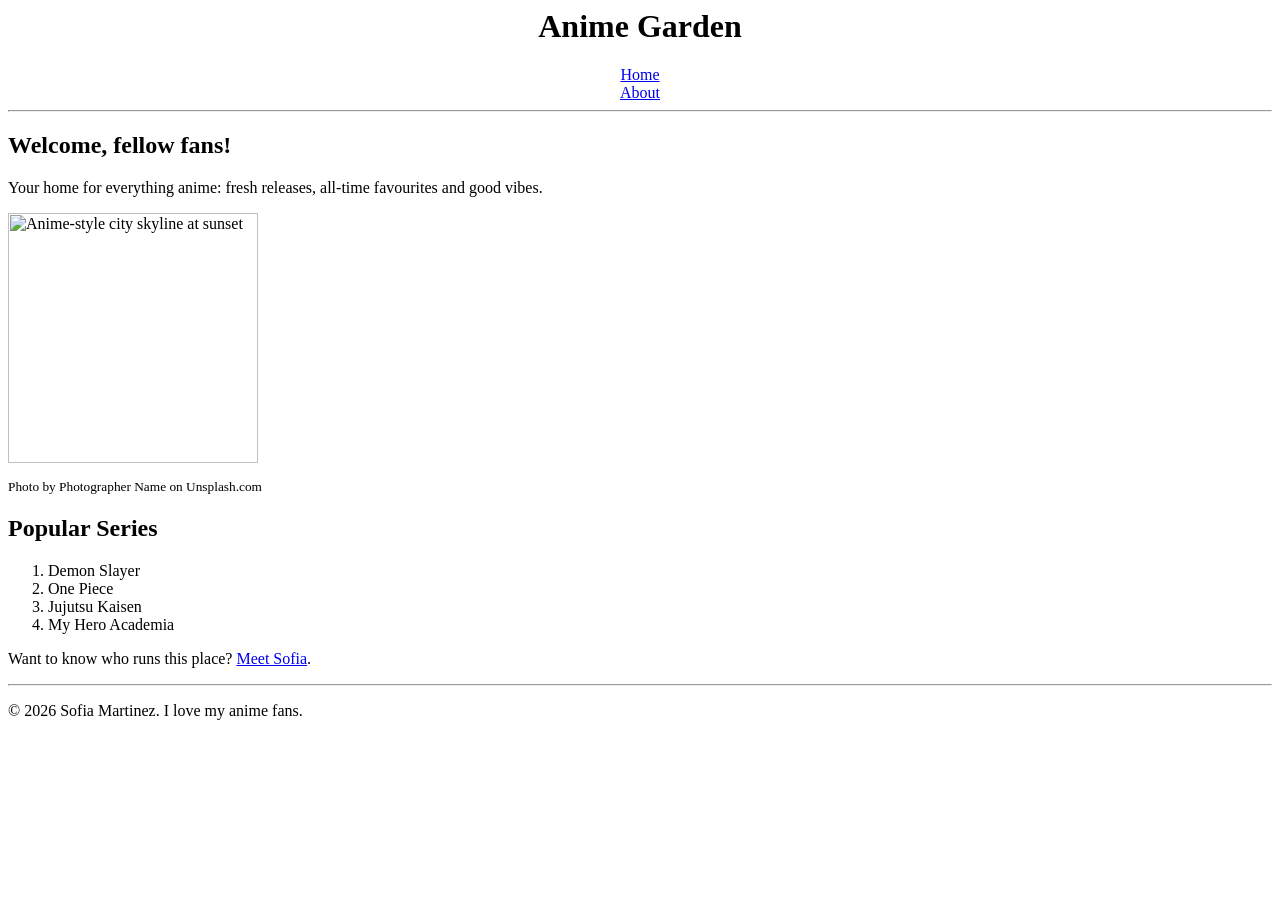
==== index.html @ de9c4ae5 "Lab_3 Program Design" ====
<html>
<head>
  <title>Anime Garden</title>
</head>
<body>
  <header>
    <h1><center>Anime Garden</center></h1>
    <nav>
      <a href="index.html"><center>Home</center></a>  
      <a href="about.html"><center>About</center></a> 
    </nav>
  </header>
  <hr>

  <main>
    <section>
      <h2>Welcome, fellow fans!</h2>
      <p>Your home for everything anime: fresh releases, all-time favourites and good vibes.</p>
      <img src="https://images.unsplash.com/photo-1769874825261-ef30d63f6817?q=80&w=1974&auto=format&fit=crop&ixlib=rb-4.1.0&ixid=M3wxMjA3fDB8MHxwaG90by1wYWdlfHx8fGVufDB8fHx8fA%3D%3D" alt="Anime-style city skyline at sunset" width="250">
      <p><small>Photo by Photographer Name on Unsplash.com</small></p>
    </section>

    <section>
      <h2>Popular Series</h2>
      <ol>
        <li>Demon Slayer</li>
        <li>One Piece</li>
        <li>Jujutsu Kaisen</li>
        <li>My Hero Academia</li>
      </ol>
      <p>Want to know who runs this place? <a href="about.html">Meet Sofia</a>.</p>
    </section>
  </main>

  <hr>
  <footer>
    <p>&copy; 2026 Sofia Martinez. I love my anime fans.</p>
  </footer>
</body>
</html>
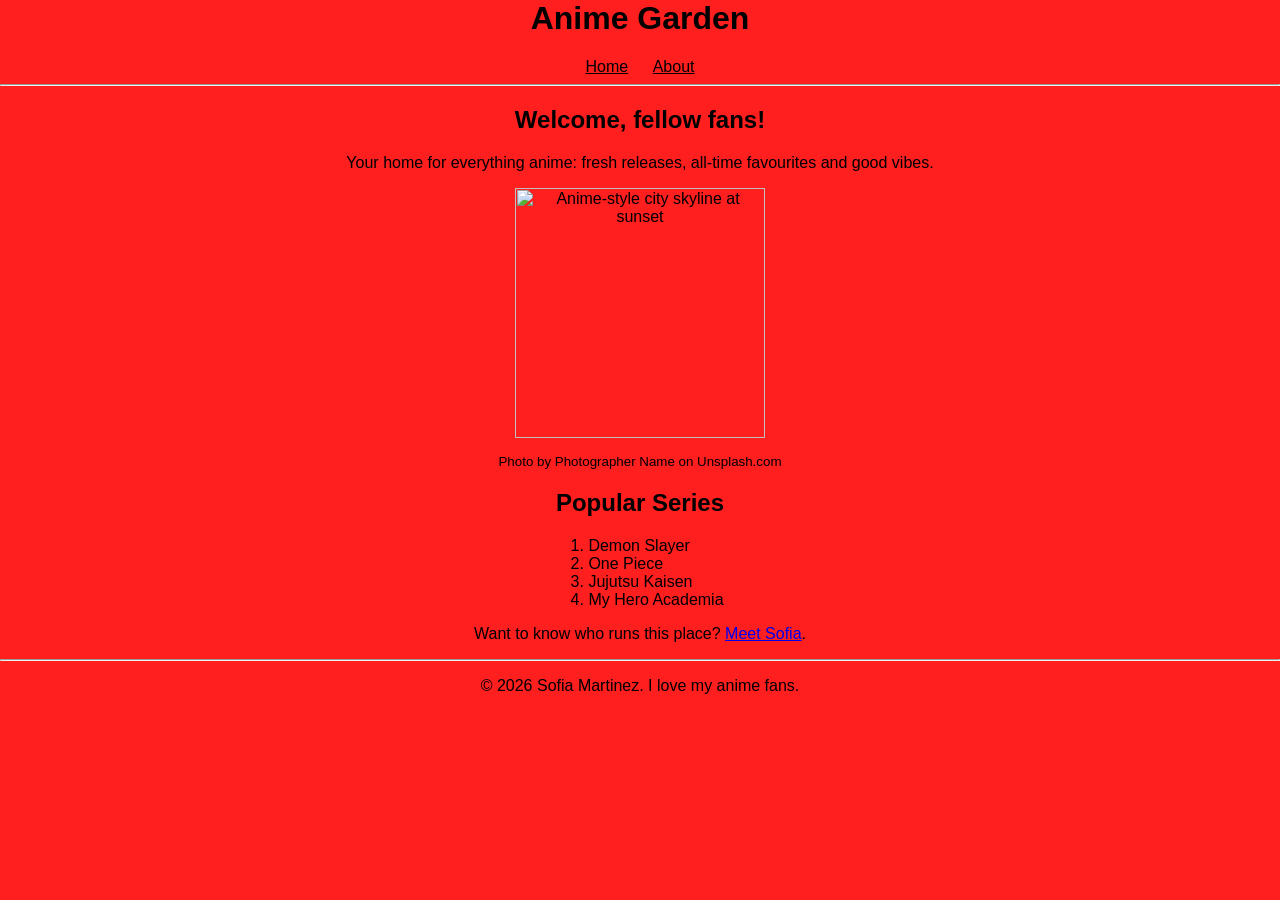
==== commit 08135163: "Lab_4 Web Design" ====
--- a/index.html
+++ b/index.html
@@ -1,6 +1,7 @@
 <html>
 <head>
   <title>Anime Garden</title>
+  <link rel="stylesheet" href="style.css">
 </head>
 <body>
   <header>
--- a/style.css
+++ b/style.css
@@ -0,0 +1,41 @@
+body {
+  min-height: 100vh;
+  margin: 0;
+  background-color: #ff1f1f;
+  color: #000000;
+  font-family: Arial, Helvetica, sans-serif;
+  text-align: center;
+}
+
+header,
+main,
+footer {
+  width: min(800px, 90%);
+  margin: 0 auto;
+}
+
+img {
+  display: block;
+  margin: 0 auto;
+}
+
+nav a {
+  display: inline-block;
+  margin: 0 10px;
+  color: #000000;
+}
+
+ol {
+  display: inline-block;
+  margin: 0 auto;
+  padding-left: 2em;
+  text-align: left;
+}
+
+ul {
+  display: inline-block;
+  margin: 0 auto;
+  padding-left: 1.5em;
+  text-align: left;
+  list-style-type: disc;
+}
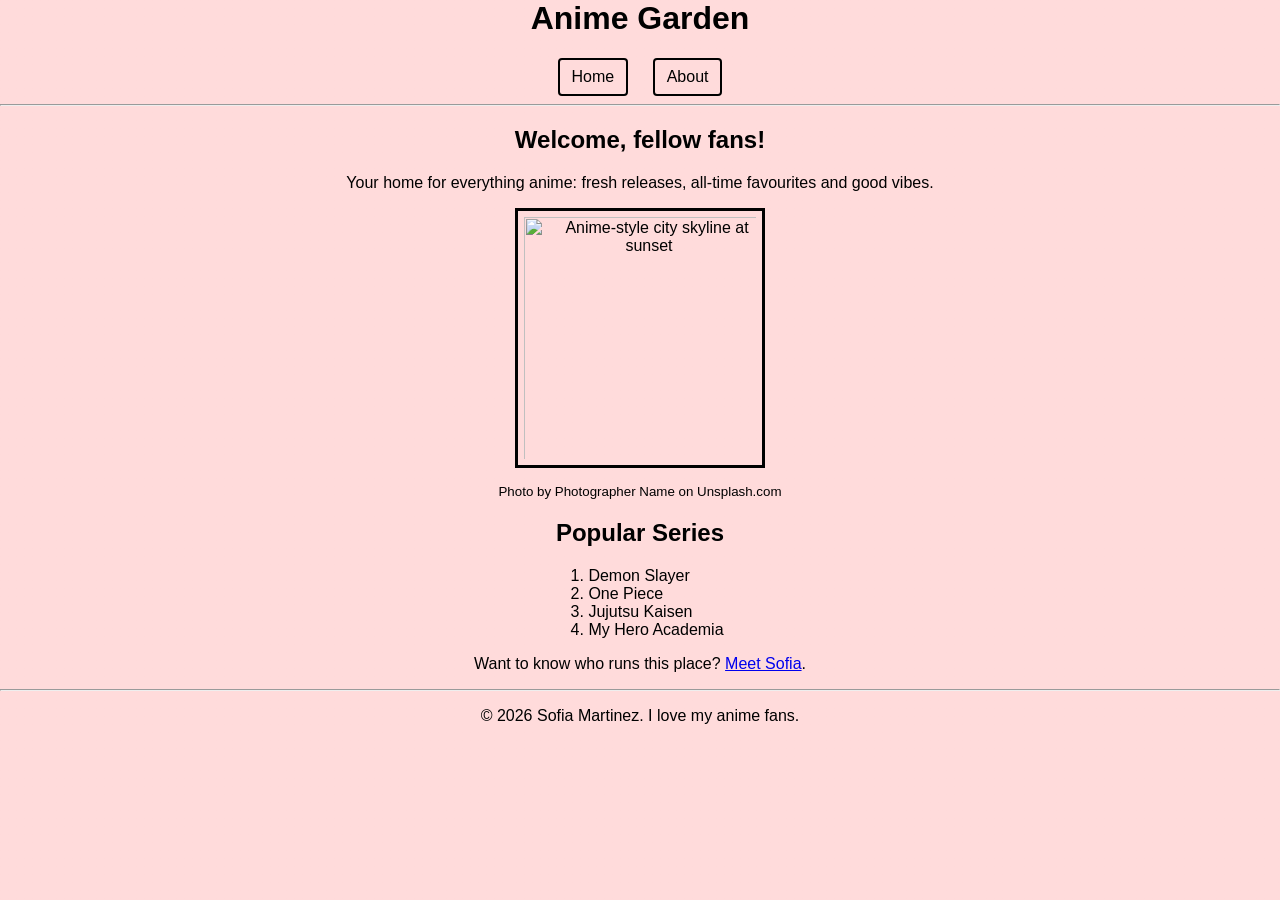
==== commit af10e7ac: "Lab_5 Web Development" ====
--- a/index.html
+++ b/index.html
@@ -3,7 +3,7 @@
   <title>Anime Garden</title>
   <link rel="stylesheet" href="style.css">
 </head>
-<body>
+<body class="home-page">
   <header>
     <h1><center>Anime Garden</center></h1>
     <nav>
--- a/style.css
+++ b/style.css
@@ -5,6 +5,17 @@
   color: #000000;
   font-family: Arial, Helvetica, sans-serif;
   text-align: center;
+}
+
+body.home-page,
+body.about-page {
+  background-image:
+    linear-gradient(rgba(255, 255, 255, 0.84), rgba(255, 255, 255, 0.84)),
+    url("https://static0.cbrimages.com/wordpress/wp-content/uploads/2025/05/demon-slayer-sets-unfortunate-gen-z-record-ahead-of-infinity-castle-anime-release.jpg?w=1600&h=900&fit=crop");
+  background-size: cover;
+  background-position: center;
+  background-repeat: no-repeat;
+  background-attachment: fixed;
 }
 
 header,
@@ -16,13 +27,30 @@
 
 img {
   display: block;
-  margin: 0 auto;
+  width: 250px;
+  height: 260px;
+  margin: 12px auto;
+  padding: 6px;
+  border: 3px solid #000000;
+  object-fit: cover;
+  box-sizing: border-box;
 }
 
 nav a {
   display: inline-block;
   margin: 0 10px;
+  padding: 8px 12px;
+  border: 2px solid #000000;
+  border-radius: 4px;
   color: #000000;
+  text-decoration: none;
+}
+
+nav a:hover,
+nav a:focus-visible {
+  color: #ffffff;
+  background-color: #000000;
+  border-radius: 4px;
 }
 
 ol {
